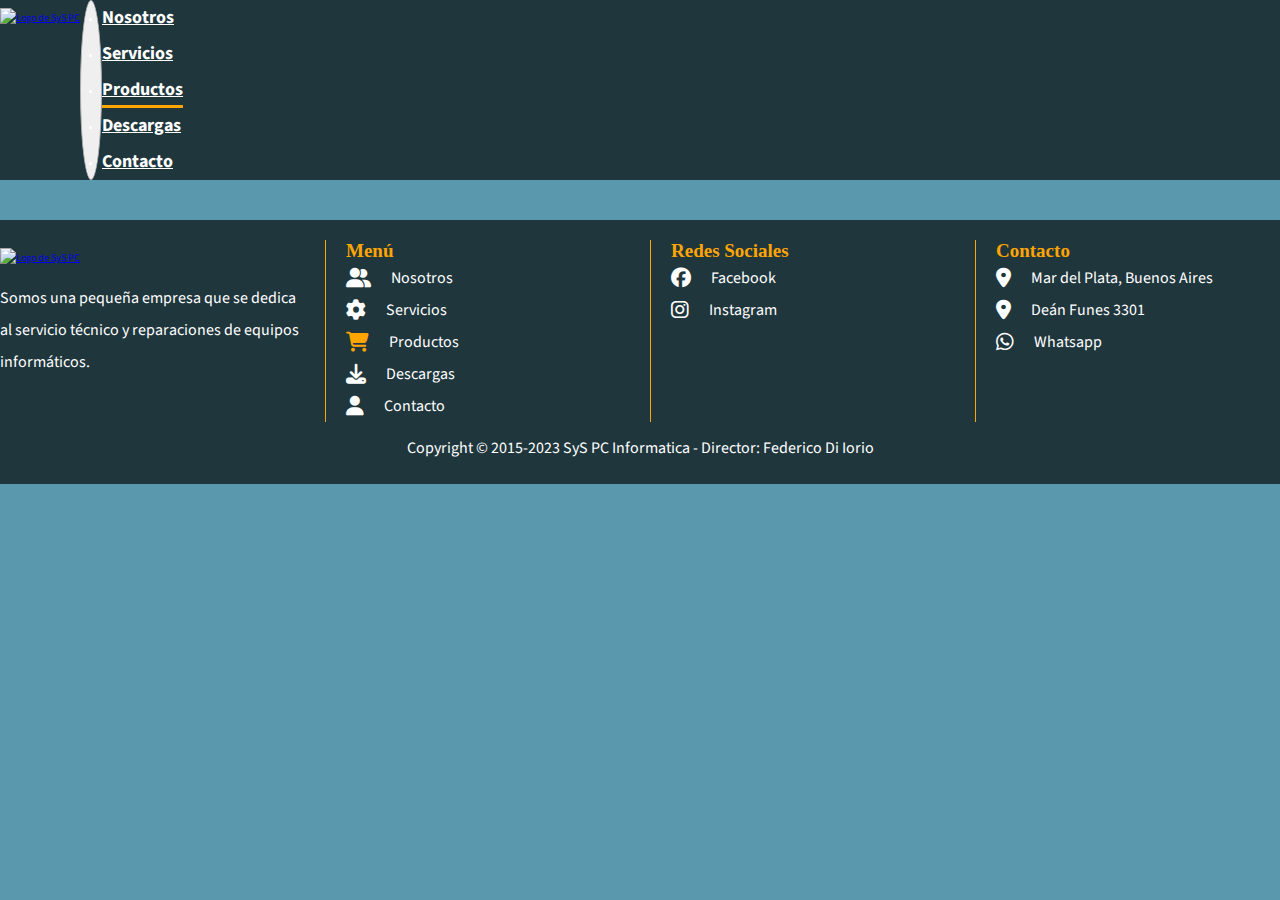
==== pages/carrito.html @ 9310416f "Correcciones de código después del merge." ====
<!DOCTYPE html>
<html lang="es">

<head>
    <meta charset="UTF-8">
    <meta name="viewport" content="width=device-width, initial-scale=1.0">
    <link rel="stylesheet" href="https://cdnjs.cloudflare.com/ajax/libs/font-awesome/6.4.2/css/all.min.css">
    <link href="https://cdn.jsdelivr.net/npm/bootstrap@5.3.2/dist/css/bootstrap.min.css" rel="stylesheet"
        integrity="sha384-T3c6CoIi6uLrA9TneNEoa7RxnatzjcDSCmG1MXxSR1GAsXEV/Dwwykc2MPK8M2HN" crossorigin="anonymous">
    <meta name="keywords"
        content="informatica, computadora, tecnología, servicio tecnico, notebook, repuesto, producto, SyS PC">
    <meta name="description"
        content="En SyS PC te damos acceso a un espectro de productos informaticos para personalizar o armar tu computadora. Obten el repuesto que estás buscando.">
    <link rel="icon" href="../img/SysPcIcono.png" type="image/x-icon">
    <link rel="stylesheet" href="../css/style.css">
    <title>Producto Individual | SyS PC</title>
</head>

<body>

    <header class="header">
        <div class="container">

            <!-- Barra de Navegacion -->
            <nav class="navbar navbar-expand-lg navbar-dark">

                <!-- Logo de syspc -->
                <a class="navbar-brand" href="../index.html"><img src="../img/logob.png" alt="Logo de SyS PC"></a>

                <!-- boton de hamburguesa -->
                <button class="navbar-toggler" type="button" data-bs-toggle="collapse" data-bs-target="#navbarNav"
                    aria-controls="navbarNav" aria-expanded="false" aria-label="Toggle navigation">
                    <span class="navbar-toggler-icon"></span>
                </button>

                <!-- Links de navegacion -->
                <div class="collapse navbar-collapse" id="navbarNav">
                    <ul class="navbar-nav ms-auto">
                        <li class="nav-item">
                            <a class="nav-link" href="#">Nosotros</a>
                        </li>
                        <li class="nav-item">
                            <a class="nav-link " href="#">Servicios</a>
                        </li>
                        <li class="nav-item">
                            <a class="nav-link header__nav--activo" href="../index.html">Productos</a>
                        </li>
                        <li class="nav-item">
                            <a class="nav-link" href="#">Descargas</a>
                        </li>
                        <li class="nav-item">
                            <a class="nav-link" href="#">Contacto</a>
                        </li>
                    </ul>
                </div>
            </nav>
        </div>
    </header>

    <main>
        <div class="container"></div>
    </main>

    <footer class="footer">

        <div class="container footer__contenedor">

            <!-- Footer Resumen -->
            <div class="footer__resumen">
                <ul>
                    <li>
                        <a href="../index.html">
                            <img src="../img/logob.png" alt="Logo de SyS PC">
                        </a>
                    </li>
                    <li>
                        <p>Somos una pequeña empresa que se dedica al servicio técnico y reparaciones de equipos
                            informáticos.</p>
                    </li>
                </ul>


            </div>

            <!-- Footer Navegacion -->
            <div class="footer__menu">
                <h4>Menú</h4>
                <nav class="footer__nav">
                    <ul>
                        <li>
                            <a href="#">
                                <i class="fa-solid fa-user-group"></i>
                                <p>Nosotros</p>
                            </a>
                        </li>
                        <li>
                            <a href="#">
                                <i class="fa-solid fa-gear"></i>
                                <p>Servicios</p>
                            </a>
                        </li>
                        <li>
                            <a class="footer__nav--active" href="../index.html">
                                <i class="fa-solid fa-cart-shopping"></i>
                                <p>Productos</p>
                            </a>
                        </li>
                        <li>
                            <a href="#">
                                <i class="fa-solid fa-download"></i>
                                <p>Descargas</p>
                            </a>
                        </li>
                        <li>
                            <a href="#">
                                <i class="fa-solid fa-user"></i>
                                <p>Contacto</p>
                            </a>
                        </li>
                    </ul>
                </nav>
            </div>

            <!-- Footer Redes Sociales -->
            <div class="footer__menu">
                <h4>Redes Sociales</h4>
                <nav class="footer__nav">
                    <ul>
                        <li>
                            <a href="https://www.facebook.com/SySPCTuService/" target="_blank">
                                <i class="fa-brands fa-facebook"></i>
                                <p>Facebook</p>
                            </a>
                        </li>

                        <li>
                            <a href="https://www.instagram.com/syspctuservice/?hl=es" target="_blank">
                                <i class="fa-brands fa-instagram"></i>
                                <p>Instagram</p>
                            </a>
                        </li>
                    </ul>
                </nav>
            </div>

            <!-- Footer Contacto y Ubicacion -->
            <div class="footer__menu">
                <h4>Contacto</h4>
                <nav class="footer__nav">
                    <ul>
                        <li>
                            <a href="https://goo.gl/maps/uDZFQDHmQXG5CJ3W9" target="_blank">
                                <i class="fa-solid fa-location-dot"></i>
                                <p>Mar del Plata, Buenos Aires</p>
                            </a>
                        </li>

                        <li>
                            <a href="https://goo.gl/maps/F72BfuH8ucfEoofD9" target="_blank">
                                <i class="fa-solid fa-location-dot"></i>
                                <p>Deán Funes 3301</p>
                            </a>
                        </li>

                        <li>
                            <a href="https://api.whatsapp.com/send?phone=%2B542236973896&data=ARC0UnpDnGpVJKRunuhzfM3ibdtkZE6ZtObdd6odfv19sC2d0_tv_EFFqGdKTTeQs1xdx1rZpCyMoAXUJOj87GuAsEjtoq6SUedG2Ya_Ul-3mUjtW8fofWTg5zqYBIYYiOxRZG3Txg5Bwvg6kAzbhaA&source=FB_Page&app=facebook&entry_point=page_cta&fbclid=IwAR0VzFpVwu7AIwxstm1QhlBsNDNYkC4ytvQr4OQoL09izwxoyWWHZnPLQmo"
                                target="_blank">
                                <i class="fa-brands fa-whatsapp"></i>
                                <p>Whatsapp</p>
                            </a>
                        </li>
                    </ul>
                </nav>
            </div>
        </div>
        <!-- .container .footer__contenedor -->

        <p>Copyright © 2015-2023 SyS PC Informatica - Director: Federico Di Iorio</p>
    </footer>

    <script src="https://cdn.jsdelivr.net/npm/bootstrap@5.3.1/dist/js/bootstrap.bundle.min.js"
        integrity="sha384-HwwvtgBNo3bZJJLYd8oVXjrBZt8cqVSpeBNS5n7C8IVInixGAoxmnlMuBnhbgrkm" crossorigin="anonymous">
        </script>
    <script src="../js/main.js"></script>

</body>

</html>
---- css/style.css ----
@import url("https://fonts.googleapis.com/css2?family=Oswald:wght@300;400&family=Source+Sans+3:wght@300;400;900&display=swap");
* {
  margin: 0;
  padding: 0;
  font-size: 10px; }

body {
  background-color: #5a98ad;
  color: #ffffff;
  overflow-x: hidden; }

.marco {
  background-color: #40798C;
  border: 2px solid #1F363D;
  border-radius: 2rem;
  padding: 2rem;
  box-shadow: 9px 9px 15px 6px #3d3d3d; }

@media (max-width: 425px) {
  .marco {
    max-width: 90%; } }

.boton,
.btn {
  background-color: #40798C;
  color: #ffffff;
  text-decoration: none;
  padding: .5rem 1rem;
  text-transform: uppercase;
  font-weight: bold;
  border-radius: 1rem;
  border: none;
  display: inline;
  max-width: 13rem;
  border: 2px solid #1F363D;
  transition: color 0.3s ease-in-out;
  transition: border 0.3s ease-in-out;
  transition: background-color 0.3s ease-in-out; }
  .boton:hover,
  .btn:hover {
    background-color: #FFA500;
    color: #1F363D;
    border: 2px solid #FFA500; }

.precio {
  font-size: 2rem;
  font-weight: bold;
  color: #16a816; }

h1,
h2,
h3 {
  font-family: "Oswald", sans-serif;
  text-align: center;
  empty-cells: show;
  margin: 3rem 0; }

h1 {
  font-size: 5rem; }

h2 {
  font-size: 3rem; }

h3 {
  font-size: 2.25rem; }

h4 {
  font-size: 1.9rem; }

p,
a,
input,
label,
textarea,
strong {
  font-size: 1.6rem;
  font-family: "Source Sans 3", sans-serif;
  line-height: 2; }

.header {
  background-color: #1F363D;
  position: sticky;
  top: 0;
  z-index: 2; }
  .header .navbar {
    display: flex;
    padding-top: 0;
    padding-bottom: 0; }
    .header .navbar img {
      width: 12.5rem; }
    .header .navbar .nav-link {
      font-size: 1.8rem;
      color: #ffffff;
      font-weight: bold;
      transition: color 0.3s ease-in-out; }
      .header .navbar .nav-link:hover {
        color: #FFA500; }
    .header .navbar .navbar-toggler {
      border-radius: 100%;
      padding: 1rem;
      border: 1px solid #b1adad; }
    .header .navbar .header__nav--activo {
      border-bottom: 3px solid #FFA500;
      padding-bottom: .25rem; }

@media (max-width: 992px) {
  .header {
    position: relative; }
    .header .navbar-collapse {
      text-align: center; }
      .header .navbar-collapse .nav-link {
        display: inline-block; } }

@media (max-width: 768px) {
  .header {
    flex-direction: column; }
    .header .navbar .header__nav--activo {
      padding-bottom: 0; } }

.footer {
  background-color: #1F363D;
  margin-top: 4rem; }
  .footer p {
    text-align: center;
    margin: 0 auto;
    padding: 1rem 0 2rem 0; }
  .footer .footer__contenedor {
    display: grid;
    grid-template-columns: repeat(4, 1fr);
    padding-top: 2rem;
    gap: 2rem; }
    .footer .footer__contenedor .footer__resumen ul {
      list-style: none; }
      .footer .footer__contenedor .footer__resumen ul img {
        width: 10rem; }
      .footer .footer__contenedor .footer__resumen ul p {
        text-align: start; }
    .footer .footer__contenedor .footer__menu {
      border-left: 1px solid #FFA500;
      padding-left: 2rem; }
      .footer .footer__contenedor .footer__menu h4 {
        font-weight: bold;
        color: #FFA500; }
      .footer .footer__contenedor .footer__menu ul {
        display: flex;
        flex-direction: column;
        align-items: flex-start;
        padding: 0;
        margin: 0;
        list-style: none; }
        .footer .footer__contenedor .footer__menu ul li a {
          display: flex;
          align-items: center;
          gap: 2rem;
          color: #ffffff;
          text-decoration: none;
          transition: color 0.3s ease-in-out; }
          .footer .footer__contenedor .footer__menu ul li a:hover {
            color: #FFA500; }
          .footer .footer__contenedor .footer__menu ul li a p {
            padding: 0; }
          .footer .footer__contenedor .footer__menu ul li a i {
            font-size: 2rem; }
        .footer .footer__contenedor .footer__menu ul li .footer__nav--active i {
          color: #FFA500; }

@media (max-width: 1200px) {
  .footer .footer__contenedor {
    grid-template-columns: repeat(2, 1fr); } }

@media (max-width: 520px) {
  .footer .footer__contenedor {
    display: block; }
    .footer .footer__contenedor .footer__menu {
      border-left: none;
      margin-top: 2rem; } }

.barra-filtro {
  border-bottom: 2px solid #FFA500;
  border-top: 1px solid #1F363D;
  margin-bottom: 3rem;
  padding: 1rem; }
  .barra-filtro .barra-filtro__nav {
    display: flex;
    justify-content: space-between;
    align-items: center; }
    .barra-filtro .barra-filtro__nav .barra-filtro__items {
      display: flex;
      align-items: center;
      gap: 2rem;
      margin: 0;
      padding: 0;
      list-style-type: none; }
      .barra-filtro .barra-filtro__nav .barra-filtro__items .barra-filtro__item .btn.btn-secondary {
        color: #ffffff;
        text-decoration: none;
        text-transform: uppercase;
        font-weight: bold;
        background-color: transparent;
        border: none;
        font-size: 1.3rem;
        transition: color .3s ease-in-out;
        padding: 0; }
        .barra-filtro .barra-filtro__nav .barra-filtro__items .barra-filtro__item .btn.btn-secondary:hover {
          color: #FFA500; }
      .barra-filtro .barra-filtro__nav .barra-filtro__items .barra-filtro__item .dropdown-menu {
        border-radius: 2rem;
        border: 1px solid #1F363D; }
        .barra-filtro .barra-filtro__nav .barra-filtro__items .barra-filtro__item .dropdown-menu .dropdown-item {
          transition: color .3s ease-in-out;
          display: flex;
          align-items: center;
          justify-content: space-between;
          gap: 1rem; }
          .barra-filtro .barra-filtro__nav .barra-filtro__items .barra-filtro__item .dropdown-menu .dropdown-item:hover {
            background-color: transparent;
            color: #FFA500; }
      .barra-filtro .barra-filtro__nav .barra-filtro__items .fa-cart-shopping {
        color: #ffffff;
        font-size: 2rem;
        transition: color .3s ease-in-out; }
        .barra-filtro .barra-filtro__nav .barra-filtro__items .fa-cart-shopping:hover {
          color: #FFA500; }
    .barra-filtro .barra-filtro__nav .barra-filtro__busqueda input {
      font-size: 1.3rem;
      border-radius: 2rem;
      border: 1px solid #1F363D; }
    .barra-filtro .barra-filtro__nav .barra-filtro__busqueda button {
      font-size: 1.3rem; }

.justify-content-sm-center {
  justify-content: space-between !important; }
  .justify-content-sm-center .card {
    border-radius: 1.5rem;
    border: 2px solid #1F363D;
    transition: border 0.3s ease-in-out;
    overflow: hidden;
    max-width: 40rem; }
    .justify-content-sm-center .card img {
      transform: scale(1);
      transition: transform 0.5s ease-in-out; }
    .justify-content-sm-center .card:hover {
      border: 2px solid #FFA500; }
      .justify-content-sm-center .card:hover .card-text {
        border-bottom: 1px solid #FFA500; }
      .justify-content-sm-center .card:hover img {
        transform: scale(1.05); }
    .justify-content-sm-center .card .card-text {
      min-height: 13rem;
      border-bottom: 1px solid #b1adad;
      transition: border 0.3s ease-in-out; }
    .justify-content-sm-center .card .btn {
      font-size: 1.6rem; }
    .justify-content-sm-center .card .precio {
      font-size: 2rem;
      font-weight: bold;
      color: #16a816; }
    .justify-content-sm-center .card .contenedor-boton {
      display: flex;
      gap: 1rem; }
      .justify-content-sm-center .card .contenedor-boton .cantidad-comprar {
        border: 2px solid #1F363D;
        border-radius: 1rem;
        width: 20%; }
        .justify-content-sm-center .card .contenedor-boton .cantidad-comprar[type="number"] {
          padding-left: 1rem; }

@media (max-width: 1400px) {
  .justify-content-sm-center .card {
    max-width: 30rem; } }

@media (max-width: 768px) {
  .justify-content-sm-center {
    justify-content: center !important; }
  .barra-filtro .barra-filtro__nav {
    justify-content: center; }
    .barra-filtro .barra-filtro__nav .barra-filtro__items {
      display: none; } }

.producto-individual {
  display: flex;
  margin-top: 3rem;
  gap: 2rem; }
  .producto-individual .producto-individual__imagen {
    height: 45.6rem;
    border-radius: 2rem;
    border: 2px solid #1F363D; }
  .producto-individual .producto-individual__informacion .producto-individual__descripcion {
    min-height: 12rem;
    border-bottom: 1px solid #FFA500;
    margin-bottom: 2rem; }
  .producto-individual .producto-individual__informacion .precio {
    background-color: #ffffff;
    display: inline;
    padding: 1rem 2rem;
    border-radius: 1rem;
    border: 2px solid #FFA500;
    margin-top: 2rem; }
  .producto-individual .producto-individual__informacion .producto-individual__form {
    margin-top: 5rem;
    display: flex;
    align-items: center;
    gap: 2rem; }
    .producto-individual .producto-individual__informacion .producto-individual__form .producto-individual__cantidad {
      background-color: #ffffff;
      color: #000000;
      padding: 0.5rem 1rem;
      border-radius: 2rem;
      border: 2px solid #1F363D;
      display: flex;
      align-items: center; }
      .producto-individual .producto-individual__informacion .producto-individual__form .producto-individual__cantidad label {
        padding-right: 1rem;
        text-transform: uppercase;
        border-right: 2px solid #1F363D;
        font-weight: bold; }
      .producto-individual .producto-individual__informacion .producto-individual__form .producto-individual__cantidad input {
        border: none;
        padding-left: 1rem;
        outline: none; }

@media (max-width: 1024px) {
  .producto-individual {
    flex-direction: column; }
    .producto-individual .producto-individual__imagen {
      height: 100%; } }

.carrito {
  background-color: #ffffff;
  margin: 1rem auto;
  border-radius: 2rem;
  border: 1px solid #1F363D;
  max-width: 80rem; }
  .carrito .carrito__producto {
    padding: 1rem;
    display: flex;
    justify-content: space-between; }
    .carrito .carrito__producto .carrito__imagen {
      width: 10rem; }
    .carrito .carrito__producto .carrito__informacion {
      display: flex;
      justify-content: space-between;
      align-items: center; }
      .carrito .carrito__producto .carrito__informacion .carrito__texto {
        color: #000000;
        text-align: center;
        padding: 2rem;
        margin: 0 auto; }
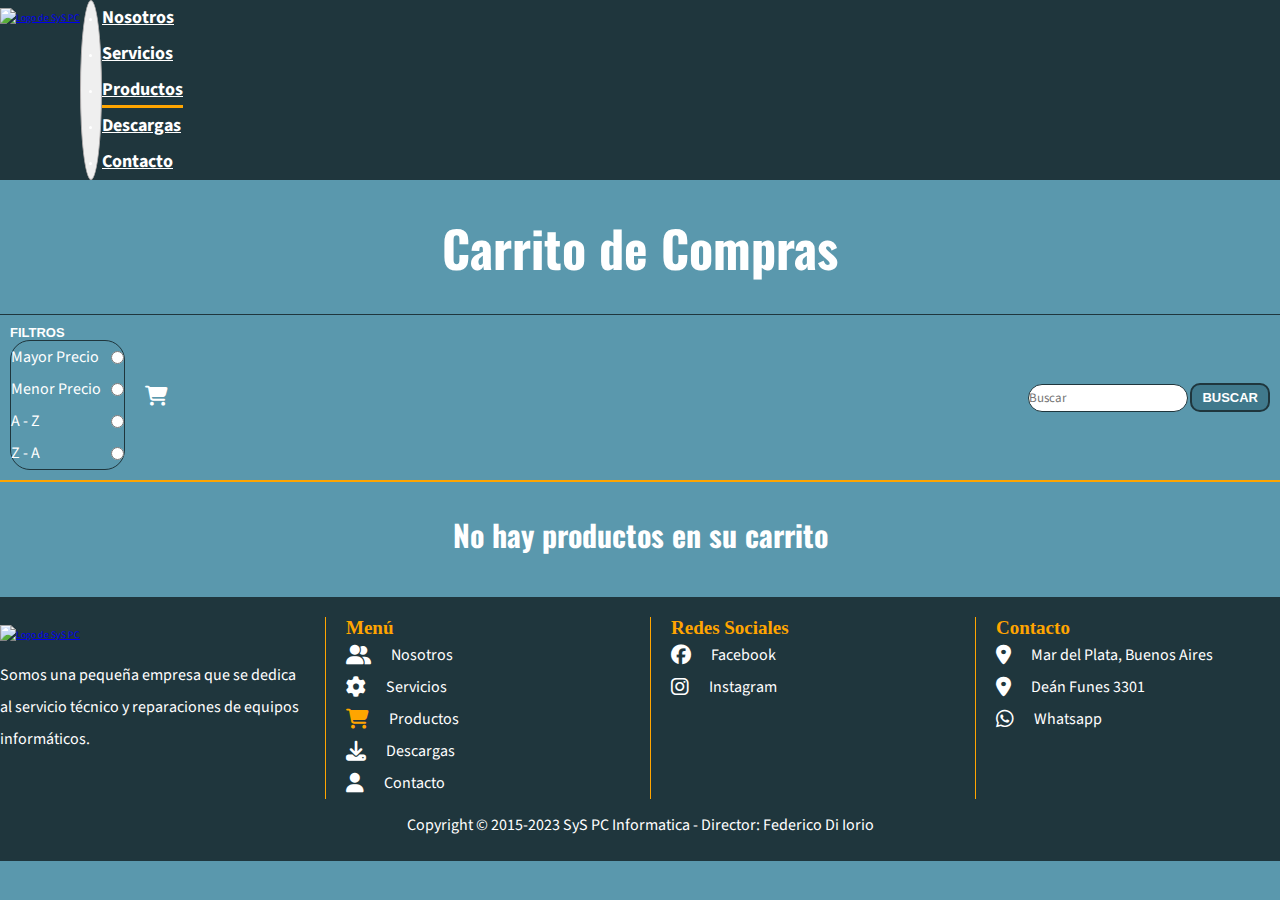
==== commit 9c2ad475: "Se terminó de darle estilos a los productos agregados al carrito de compras." ====
--- a/pages/carrito.html
+++ b/pages/carrito.html
@@ -58,7 +58,65 @@
     </header>
 
     <main>
-        <div class="container"></div>
+        <main>
+
+            <h1>Carrito de Compras</h1>
+
+            <!-- Barra de Filtrado -->
+            <div class="barra-filtro">
+                <nav class="barra-filtro__nav container">
+
+                    <!-- Items de filtrado -->
+                    <ul class="barra-filtro__items">
+
+                        <li class="barra-filtro__item">
+                            <button class="btn btn-secondary dropdown-toggle" type="button" data-bs-toggle="dropdown"
+                                aria-expanded="false">
+                                Filtros
+                            </button>
+
+                            <!-- Submenu -->
+                            <form class="dropdown-menu" id="ordenFiltros">
+                                <div class="dropdown-item">
+                                    <label>Mayor Precio</label>
+                                    <input type="radio" name="filtros" id="mayorPrecio">
+                                </div>
+                                <div class="dropdown-item">
+                                    <label>Menor Precio</label>
+                                    <input type="radio" name="filtros" id="menorPrecio">
+                                </div>
+                                <div class="dropdown-item">
+                                    <label>A - Z</label>
+                                    <input type="radio" name="filtros" id="alfabetoAZ">
+                                </div>
+                                <div class="dropdown-item">
+                                    <label>Z - A</label>
+                                    <input type="radio" name="filtros" id="alfabetoZA">
+                                </div>
+                            </form>
+                        </li>
+                        <li><a id="contenedorParaCarrito" href="../index.html"><i
+                                    class="fa-solid fa-cart-shopping"></i></a></li>
+                        <!-- <li class="barra-filtro__item"><a class="btn btn-secondary" href="../index.html">Volver</a></li> -->
+                    </ul>
+
+                    <!-- Barra de busqueda -->
+                    <form id="formBusqueda" class="d-flex barra-filtro__busqueda" role="search">
+                        <input id="inputBuscarProductos" class="form-control me-2" autocomplete="off" type="search"
+                            placeholder="Buscar" aria-label="Search">
+                        <button class="boton" type="submit">Buscar</button>
+                    </form>
+
+                </nav>
+                <!-- .barra-filtro__nav -->
+            </div>
+            <!-- .barra-filtro -->
+
+            <h2 id="MensajeCarrito">No hay productos en su carrito</h2>
+            <div id="carrito" class="container grid-tabla-productos">
+            </div>
+
+        </main>
     </main>
 
     <footer class="footer">
@@ -181,7 +239,7 @@
     <script src="https://cdn.jsdelivr.net/npm/bootstrap@5.3.1/dist/js/bootstrap.bundle.min.js"
         integrity="sha384-HwwvtgBNo3bZJJLYd8oVXjrBZt8cqVSpeBNS5n7C8IVInixGAoxmnlMuBnhbgrkm" crossorigin="anonymous">
         </script>
-    <script src="../js/main.js"></script>
+    <script src="../js/carrito.js"></script>
 
 </body>
 
--- a/css/style.css
+++ b/css/style.css
@@ -72,7 +72,9 @@
 input,
 label,
 textarea,
-strong {
+strong,
+th,
+td {
   font-size: 1.6rem;
   font-family: "Source Sans 3", sans-serif;
   line-height: 2; }
@@ -119,7 +121,9 @@
 
 .footer {
   background-color: #1F363D;
-  margin-top: 4rem; }
+  margin-top: 4rem;
+  position: relative;
+  bottom: 0; }
   .footer p {
     text-align: center;
     margin: 0 auto;
@@ -273,76 +277,64 @@
   .justify-content-sm-center {
     justify-content: center !important; }
   .barra-filtro .barra-filtro__nav {
-    justify-content: center; }
-    .barra-filtro .barra-filtro__nav .barra-filtro__items {
-      display: none; } }
-
-.producto-individual {
+    flex-direction: column-reverse;
+    gap: 1rem;
+    justify-content: center; } }
+
+.tabla-productos {
   display: flex;
-  margin-top: 3rem;
-  gap: 2rem; }
-  .producto-individual .producto-individual__imagen {
-    height: 45.6rem;
-    border-radius: 2rem;
-    border: 2px solid #1F363D; }
-  .producto-individual .producto-individual__informacion .producto-individual__descripcion {
-    min-height: 12rem;
-    border-bottom: 1px solid #FFA500;
-    margin-bottom: 2rem; }
-  .producto-individual .producto-individual__informacion .precio {
-    background-color: #ffffff;
-    display: inline;
-    padding: 1rem 2rem;
-    border-radius: 1rem;
-    border: 2px solid #FFA500;
-    margin-top: 2rem; }
-  .producto-individual .producto-individual__informacion .producto-individual__form {
-    margin-top: 5rem;
-    display: flex;
-    align-items: center;
-    gap: 2rem; }
-    .producto-individual .producto-individual__informacion .producto-individual__form .producto-individual__cantidad {
-      background-color: #ffffff;
-      color: #000000;
-      padding: 0.5rem 1rem;
-      border-radius: 2rem;
-      border: 2px solid #1F363D;
-      display: flex;
-      align-items: center; }
-      .producto-individual .producto-individual__informacion .producto-individual__form .producto-individual__cantidad label {
-        padding-right: 1rem;
-        text-transform: uppercase;
-        border-right: 2px solid #1F363D;
-        font-weight: bold; }
-      .producto-individual .producto-individual__informacion .producto-individual__form .producto-individual__cantidad input {
-        border: none;
-        padding-left: 1rem;
-        outline: none; }
-
-@media (max-width: 1024px) {
-  .producto-individual {
-    flex-direction: column; }
-    .producto-individual .producto-individual__imagen {
-      height: 100%; } }
-
-.carrito {
+  justify-content: space-between;
+  align-items: center;
   background-color: #ffffff;
-  margin: 1rem auto;
   border-radius: 2rem;
   border: 1px solid #1F363D;
-  max-width: 80rem; }
-  .carrito .carrito__producto {
-    padding: 1rem;
-    display: flex;
-    justify-content: space-between; }
-    .carrito .carrito__producto .carrito__imagen {
-      width: 10rem; }
-    .carrito .carrito__producto .carrito__informacion {
-      display: flex;
-      justify-content: space-between;
-      align-items: center; }
-      .carrito .carrito__producto .carrito__informacion .carrito__texto {
-        color: #000000;
-        text-align: center;
-        padding: 2rem;
-        margin: 0 auto; }
+  padding: .5rem 1rem;
+  margin-bottom: 1rem;
+  gap: 1rem; }
+  .tabla-productos .tabla-productos__img {
+    height: 5rem; }
+  .tabla-productos .tabla-productos__texto {
+    color: #000000;
+    margin: 0;
+    text-align: center;
+    min-width: 6.3rem; }
+  .tabla-productos .tabla-productos__texto.tabla-productos__texto--1 {
+    min-width: 19rem; }
+
+@media (max-width: 768px) {
+  .grid-tabla-productos {
+    display: grid;
+    grid-template-columns: repeat(2, 1fr); }
+    .grid-tabla-productos .tabla-productos {
+      margin: 1rem auto;
+      max-width: 30rem;
+      display: grid;
+      grid-template-columns: repeat(2, 1fr);
+      grid-template-rows: repeat(5, 1fr);
+      grid-template-areas: "imagen imagen"+ "imagen imagen"+ "nombre nombre"+ "unidad precio"+ ". eliminar"; }
+      .grid-tabla-productos .tabla-productos .tabla-productos__img {
+        grid-area: imagen;
+        margin: 0 auto;
+        padding-bottom: 2rem;
+        border-bottom: 1px solid #b1adad;
+        height: 10rem; }
+      .grid-tabla-productos .tabla-productos .tabla-productos__texto {
+        height: 3.2rem; }
+      .grid-tabla-productos .tabla-productos .tabla-productos__texto--1 {
+        grid-area: nombre; }
+      .grid-tabla-productos .tabla-productos .tabla-productos__texto--2 {
+        grid-area: precio; }
+      .grid-tabla-productos .tabla-productos .tabla-productos__texto--3 {
+        grid-area: unidad; }
+      .grid-tabla-productos .tabla-productos .tabla-productos__texto.tabla-productos__texto--4 {
+        display: none; }
+      .grid-tabla-productos .tabla-productos .tabla-productos__texto--5 {
+        grid-area: eliminar; } }
+
+@media (max-width: 475px) {
+  .grid-tabla-productos {
+    display: block; } }
